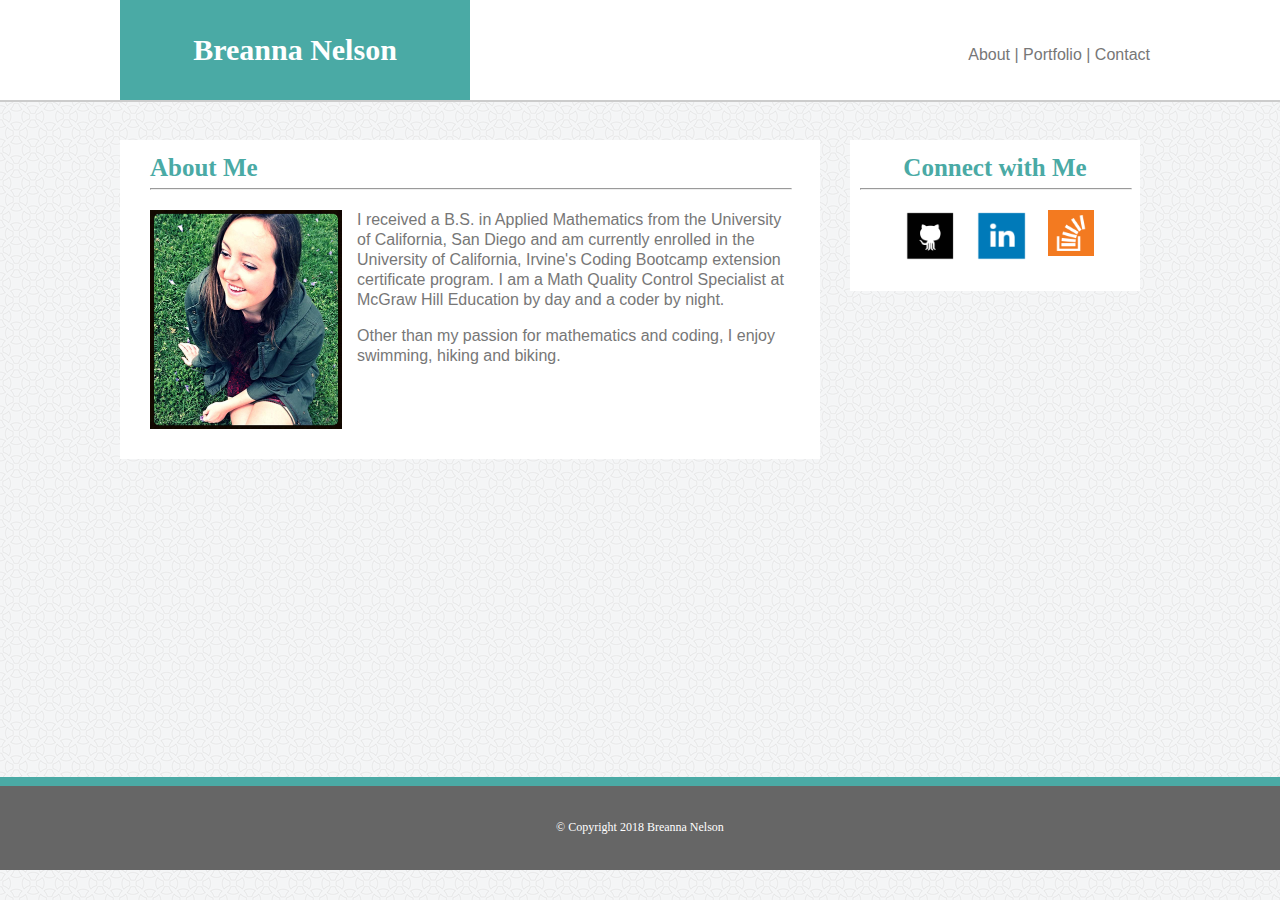
==== index.html @ 7373086a "Transferring files from Basic-Portfolio" ====
<!DOCTYPE html>
<html lang="en">
<head>
    <meta charset="UTF-8">
    <meta name="viewport" content="width=device-width, initial-scale=1.0">
    <meta http-equiv="X-UA-Compatible" content="ie=edge">
    <title>Basic Portfolio</title>
    <link rel="stylesheet" type="text/css" href="./assets/reset.css">
    <link rel="stylesheet" type="text/css" href="./assets/style.css">
</head>
<body>

<nav>
    <div class="header">
        <h1 class="name">Breanna Nelson</h1>
        <p class="navlinks">
                <a href="index.html" class="nav-link">About</a> |
                <a href="portfolio.html" class="nav-link">Portfolio</a> |
                <a href="contact.html" class="nav-link">Contact</a> 
        </p>
    </div>
</nav>
    <div class="clearfixAbout">
    <div class="entireContent">

        <div class="mainSectionContent">
            <h1 class="aboutMe">About Me</h1>
            <hr>
            <img class="portPhoto" src="./assets/images/Portfolio Photo.jpg" alt="Portfolio Photo">
            <p>I received a B.S. in Applied Mathematics from the University of California, San Diego and am currently enrolled in the University of California, Irvine's Coding Bootcamp extension certificate program. I am a Math Quality Control Specialist at McGraw Hill Education by day and a coder by night.</p><br>
            <p>Other than my passion for mathematics and coding, I enjoy swimming, hiking and biking.</p>
        </div>

        <div class="sidebarContent">
            <h2 class="connect">Connect with Me</h2>
            <hr>
            <div class="links">
            <a href="https://github.com/breannanelson" target="_blank"><img class="linkPhoto" src="./assets/images/gitHub.png" alt="GitHub"></a>
            <a href="https://www.linkedin.com/in/breanna-nelson-222860124/" target="_blank"><img class="linkPhoto" src="./assets/images/linkedIn.png" alt="LinkedIn"></a>
            <a href="https://stackoverflow.com/users/9165072/breanna-nelson?tab=profile" target="_blank"><img class="linkPhoto" src="./assets/images/stackOverflow.png" alt="StackOverflow" id="stackLink"></a>
            </div>
        </div>
    </div>
    </div>

    <footer class="footer">© Copyright 2018 Breanna Nelson</footer>

</body>
</html>
---- assets/style.css ----
body {
    background: url('./images/circles-light.png');
}

nav {
    width: 100%;
    background-color: #ffffff;
    height: 100px;
    border-bottom: 2px solid #cccccc;
}

.header {
    position: absolute;
    left: 120px;
    width: 1030px;
    height: 100px;

}

.navlinks {
    float: right;
    padding-top: 45px;
}

.name {
    float: left;
    width: 350px;
    height: 65px;
    margin: 0;
    padding-top: 35px;
    background-color: #4aaaa5;
    color: white;
    font-weight: bold;
    text-align: center;
    font-size: 30px;
    font-family: 'Georgia', Times, Times New Roman, serif;
}

a.nav-link:link
{
   color: #777777;
   text-decoration: none;
}

a.nav-link:visited
{
   color: #777777;
   text-decoration: none;
}
a.nav-link:hover
{
    color: white;
    text-shadow: 0 0 20px #4aaaa5, 0 0 5px rgb(8, 80, 109);
    text-decoration: none;
}
a.nav-link:active
{
   color: #777777;
   text-decoration: none;
}

.aboutMe, .connect, .contact, .portfolio {
    color: #4aaaa5;
    font-size: 25px;
    font-weight: bold;
    font-family: 'Georgia', Times, Times New Roman, serif;
}

hr {
    width: 100%;
    margin-bottom: 20px;
}

.portPhoto {
    float: left;
    padding-right: 15px;
    width: 30%;
    height: 40%;
}

p, hr, a, form, input, textarea {
    color: #777777;
    font-family: 'Arial', 'Helvetica Neue', Helvetica, sans-serif;
    line-height: 20px;
}

.linkPhoto {
    float: left;
    width: 20%;
    height: 30%;
    padding-right: 20px;
}

.mainSectionContent {

    float: left;
    background-color: #ffffff;
    padding: 15px 30px 30px 30px;
    width: 640px;
}

.mainSectionContentPortfolio {

    float: left;
    background-color: #ffffff;
    padding: 15px 30px 30px 30px;
    width: 640px;
    height: 770px;
}

.sidebarContent {
    float: right;
    margin: 0px 10px 0px 20px;
    padding: 15px 10px 30px 10px;
    text-align: center;
    background-color: #ffffff;
    width: 270px;
}

.links {
    padding-left: 45px;
    width: 95%;
}

#stackLink {
    width: 18%;
}

.entireContent {
    width: 1030px;
    position: absolute;
    left: 120px;
    top: 140px;
}

.footer {
    width: 100%;
    height: 30px;
    background-color: #666666;
    color: white;
    font-size: 12px;
    text-align: center;
    border-top: 9px solid #4aaaa5;
    padding: 35px 0 19px 0;
}

textarea {
    height: 200px;
    width: 100%;
    resize: vertical;
}

input {
    width: 100%;
}

button {
    background-color: #4aaaa5;
    margin-top: 10px;
    border: none;
    color: white;
    padding: 15px 32px;
    text-align: center;
    text-decoration: none;
    display: inline-block;
    font-size: 16px;
}

button:hover {
    background-color: lightseagreen;
    color: white;
}

input, textarea {
    padding: 10px 0 10px 8px;
    margin-top: 8px;
    margin-bottom: 10px;
}

.clearfixAbout::after {
    width: 100vw;
    height: 75vh;
    content: "";
    clear: both;
    display: block;
}

.clearfixPortfolio::after {
    width: 100vw;
    height: 140vh;
    content: "";
    clear: both;
    display: block;
}

.clearfixContact::after {
    width: 100vw;
    height: 100vh;
    content: "";
    clear: both;
    display: block;
}

.creationsRight1, .overLapTextRight1 {
    position: absolute;
    left: 360px;
}

.creationsRight2, .overLapTextRight2 {
    position: absolute;
    top: 310px;
    left: 360px;
}

.creationsLeft1, .overLapTextLeft1 {
    position: absolute;
}

.creationsLeft2, .overLapTextLeft2 {
    position: absolute;
    top: 310px;
}

.creationsLeft3, .overLapTextLeft3 {
    position: absolute;
    top: 560px;
}

.creationsRight1, .creationsRight2, .creationsRight3, .creationsLeft1,  .creationsLeft2, .creationsLeft3 {
    z-index: 1;
}

.overLapTextRight1, .overLapTextRight2, .overLapTextRight3, .overLapTextLeft1, .overLapTextLeft2, .overLapTextLeft3 {
    width: 280px;
    height: 40px;
    background-color: #4aaaa5;
    color: white;
    text-align: center;
    font-size: 20px;
    padding-top: 20px;
    margin-top: 135px;
    z-index: 2;
}
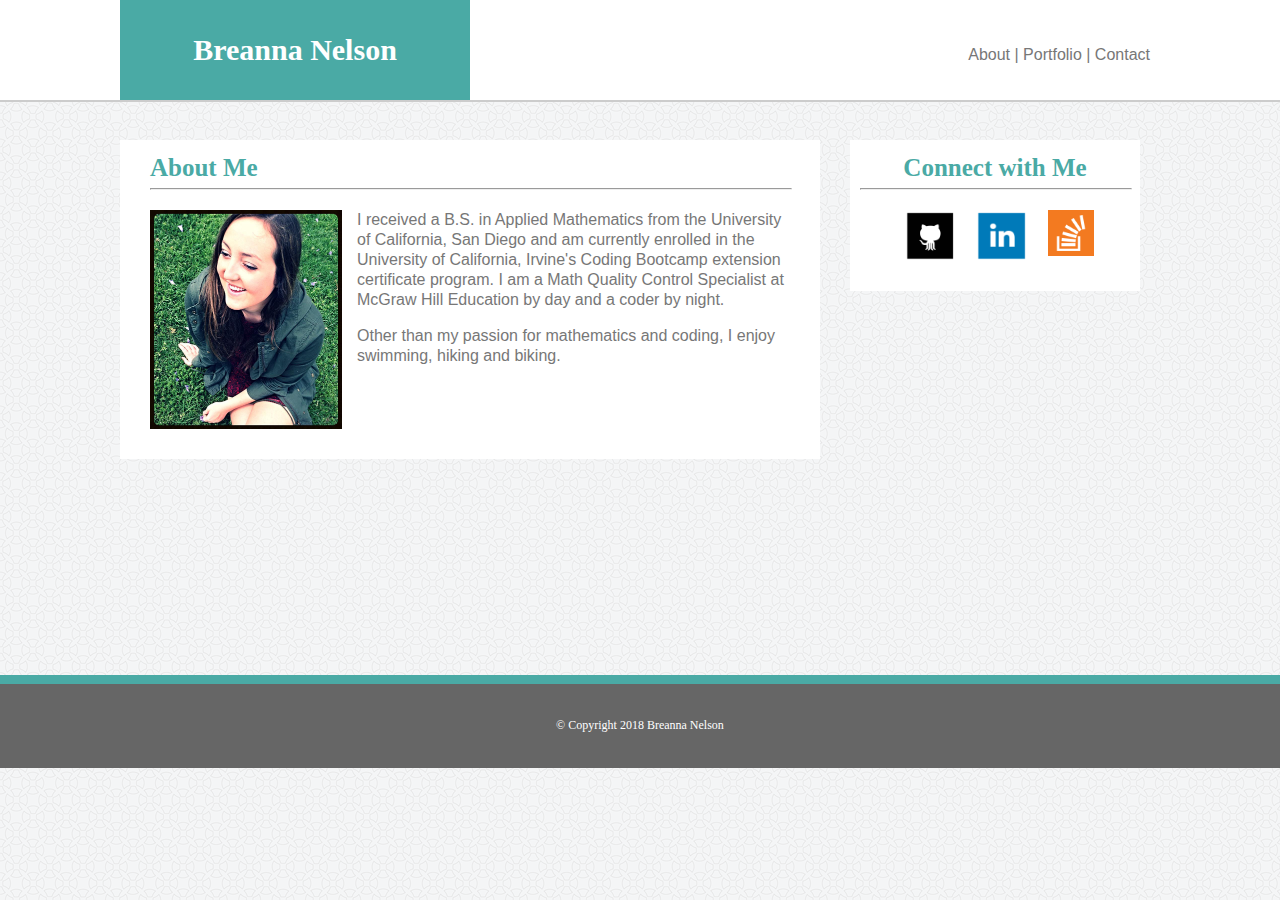
==== commit f29311df: "Updated media queries" ====
--- a/index.html
+++ b/index.html
@@ -1,5 +1,6 @@
 <!DOCTYPE html>
 <html lang="en">
+
 <head>
     <meta charset="UTF-8">
     <meta name="viewport" content="width=device-width, initial-scale=1.0">
@@ -8,42 +9,53 @@
     <link rel="stylesheet" type="text/css" href="./assets/reset.css">
     <link rel="stylesheet" type="text/css" href="./assets/style.css">
 </head>
+
 <body>
 
-<nav>
-    <div class="header">
-        <h1 class="name">Breanna Nelson</h1>
-        <p class="navlinks">
+    <nav>
+        <div class="header">
+            <h1 class="name">Breanna Nelson</h1>
+            <p class="navlinks">
                 <a href="index.html" class="nav-link">About</a> |
                 <a href="portfolio.html" class="nav-link">Portfolio</a> |
-                <a href="contact.html" class="nav-link">Contact</a> 
-        </p>
-    </div>
-</nav>
+                <a href="contact.html" class="nav-link">Contact</a>
+            </p>
+        </div>
+    </nav>
     <div class="clearfixAbout">
-    <div class="entireContent">
+        <div class="entireContent">
+            
+            <div class="mainSectionContent wrapper">
+                <h1 class="aboutMe">About Me</h1>
+                <hr>
+                <img class="portPhoto" src="./assets/images/Portfolio Photo.jpg" alt="Portfolio Photo">
+                <p>I received a B.S. in Applied Mathematics from the University of California, San Diego and am currently enrolled
+                    in the University of California, Irvine's Coding Bootcamp extension certificate program. I am a Math
+                    Quality Control Specialist at McGraw Hill Education by day and a coder by night.</p>
+                <br>
+                <p>Other than my passion for mathematics and coding, I enjoy swimming, hiking and biking.</p>
+            </div>
 
-        <div class="mainSectionContent">
-            <h1 class="aboutMe">About Me</h1>
-            <hr>
-            <img class="portPhoto" src="./assets/images/Portfolio Photo.jpg" alt="Portfolio Photo">
-            <p>I received a B.S. in Applied Mathematics from the University of California, San Diego and am currently enrolled in the University of California, Irvine's Coding Bootcamp extension certificate program. I am a Math Quality Control Specialist at McGraw Hill Education by day and a coder by night.</p><br>
-            <p>Other than my passion for mathematics and coding, I enjoy swimming, hiking and biking.</p>
-        </div>
-
-        <div class="sidebarContent">
-            <h2 class="connect">Connect with Me</h2>
-            <hr>
-            <div class="links">
-            <a href="https://github.com/breannanelson" target="_blank"><img class="linkPhoto" src="./assets/images/gitHub.png" alt="GitHub"></a>
-            <a href="https://www.linkedin.com/in/breanna-nelson-222860124/" target="_blank"><img class="linkPhoto" src="./assets/images/linkedIn.png" alt="LinkedIn"></a>
-            <a href="https://stackoverflow.com/users/9165072/breanna-nelson?tab=profile" target="_blank"><img class="linkPhoto" src="./assets/images/stackOverflow.png" alt="StackOverflow" id="stackLink"></a>
+            <div class="sidebarContent wrapper">
+                <h2 class="connect">Connect with Me</h2>
+                <hr>
+                <div class="links">
+                    <a href="https://github.com/breannanelson" target="_blank">
+                        <img class="linkPhoto" src="./assets/images/gitHub.png" alt="GitHub">
+                    </a>
+                    <a href="https://www.linkedin.com/in/breanna-nelson-222860124/" target="_blank">
+                        <img class="linkPhoto" src="./assets/images/linkedIn.png" alt="LinkedIn">
+                    </a>
+                    <a href="https://stackoverflow.com/users/9165072/breanna-nelson?tab=profile" target="_blank">
+                        <img class="linkPhoto" src="./assets/images/stackOverflow.png" alt="StackOverflow" id="stackLink">
+                    </a>
+                </div>
             </div>
         </div>
-    </div>
     </div>
 
     <footer class="footer">© Copyright 2018 Breanna Nelson</footer>
 
 </body>
+
 </html>--- a/assets/style.css
+++ b/assets/style.css
@@ -3,6 +3,8 @@
 }
 
 nav {
+    position: fixed;
+    z-index: 99;
     width: 100%;
     background-color: #ffffff;
     height: 100px;
@@ -10,7 +12,8 @@
 }
 
 .header {
-    position: absolute;
+    position: fixed;
+    z-index: 100;
     left: 120px;
     width: 1030px;
     height: 100px;
@@ -134,8 +137,11 @@
 }
 
 .footer {
+    /* position: absolute;
+    bottom: 0; */
     width: 100%;
     height: 30px;
+    clear: both;
     background-color: #666666;
     color: white;
     font-size: 12px;
@@ -242,3 +248,54 @@
     z-index: 2;
 }
 
+/* Media Queries */
+
+
+@media screen and (max-width: 980px) {
+    /* .wrapper {
+        width: 680px;
+        margin-top: 35px;
+        margin-right: 330px;
+        
+    } */
+
+    .wrapper {
+        position: relative;
+        width: 100%;
+        margin-top: 35px;
+        margin-right: 330px;
+        flex: 0 0 66.666667%;
+        max-width: 66.666667%;
+        
+    }
+
+    .linkPhoto {
+        align-content: center;
+        width: 20%;
+        height: 30%;
+    }
+    
+    nav {
+        width: 100%;
+    }
+    
+}
+
+@media screen and (max-width: 768px) {
+    .wrapper {
+        width: 100%
+    }
+}
+
+@media screen and (max-width: 640px) {
+    .wrapper {
+        width: 100%
+    }
+}
+
+@media screen and (max-width: 480px) {
+    .wrapper {
+        width: 100%
+    }
+}
+
